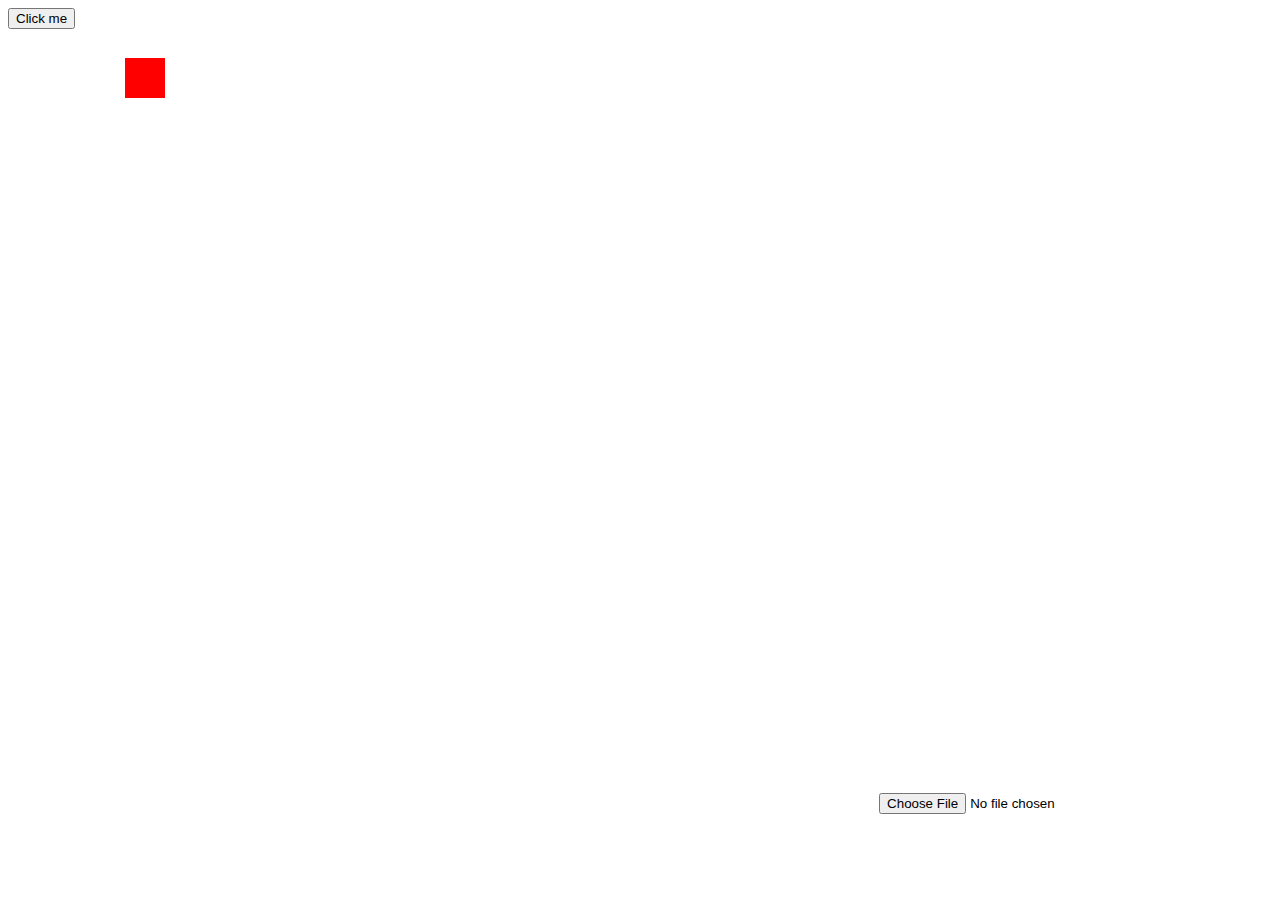
==== createjs.html @ 3980adf1 "added text_to_js" ====
<!DOCTYPE html>

<html>
  <head>
    <meta charset="UTF-8" />

    <script src="createjs.min.js"></script>
    <script src="tweenjs.min.js"></script>
    <script src="easeljs.min.js"></script>
    <!-- <script src="createjs.js"></script> -->
  </head>

  <body onload="init();">
    <canvas id="demoCanvas" width="800" height="800"></canvas>
    <button onclick="GreenButtonClicked()" style="float: left;">
      Click me
    </button>
    <input type="file" />
    <script src="fileReading.js"></script>
  </body>
</html>
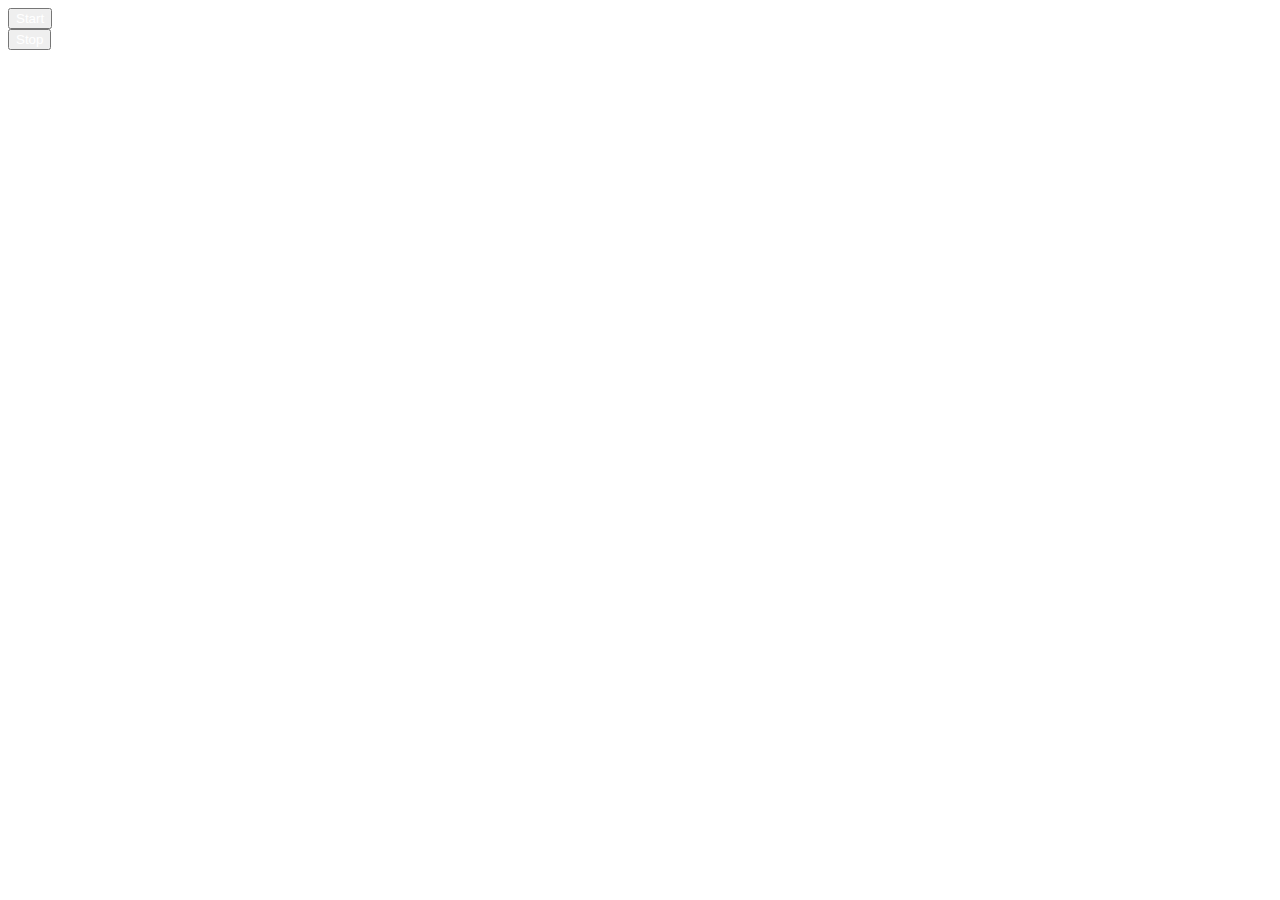
==== commit ac184e8d: "Add point, sprites, and gui" ====
--- a/createjs.html
+++ b/createjs.html
@@ -7,15 +7,53 @@
     <script src="createjs.min.js"></script>
     <script src="tweenjs.min.js"></script>
     <script src="easeljs.min.js"></script>
-    <!-- <script src="createjs.js"></script> -->
+    <script src="createjs.js"></script>
+    <script src="https://code.createjs.com/easeljs-0.8.0.min.js"></script>
+    
+    <link rel="stylesheet" href="foundation.css">
+    <link rel="stylesheet" href="app.css">
+
+
   </head>
 
-  <body onload="init();">
-    <canvas id="demoCanvas" width="800" height="800"></canvas>
-    <button onclick="GreenButtonClicked()" style="float: left;">
-      Click me
+ <body   class="side-margins top-margin light-blue-background-color" onload="init();">
+  
+
+<!----------------------------------BUTTONS AND FILE UPLOADING---------------------------------------------------------->
+ <div class="grid-x grid-margin-x"> <!--Start of First Row-->
+  
+   <!-- <div class="columns large-6 medium-6 small-6"> 
+    <button class="file-upload button">Upload
+    <input type="file" name="files"/>
     </button>
-    <input type="file" />
     <script src="fileReading.js"></script>
-  </body>
+   </div> -->
+
+    <div class="columns large-2 medium-6 small-6"> <!--Start of Second Col-->
+            <button type="button"  onclick="GreenButtonClicked();" class="success button" style="color: white">Start</button>
+    </div>
+
+    <div class="columns large-3 medium-6 small-6"> <!--Start of Second Col-->
+            <button type="button" class=" alert button" onclick="init();"  style="color: white">Stop</button>
+    </div>
+
+
+ </div>  <!--End of First Row-->
+<!-----------------------------------CANVAS----------------------------------------------------------------------------->
+ <div class="grid-x grid-margin-x"><!--Start of Second Row-->
+  
+  <div class="columns large-12 medium-12 small-12 round-border-black"  >
+         <canvas id="myCanvas" width="800" height="600"></canvas>
+  </div>
+
+ </div>
+<!--------------------------------------------------------------------------------------------------------------------->
+
+
+ </body>
+
+
+
+
+
 </html>
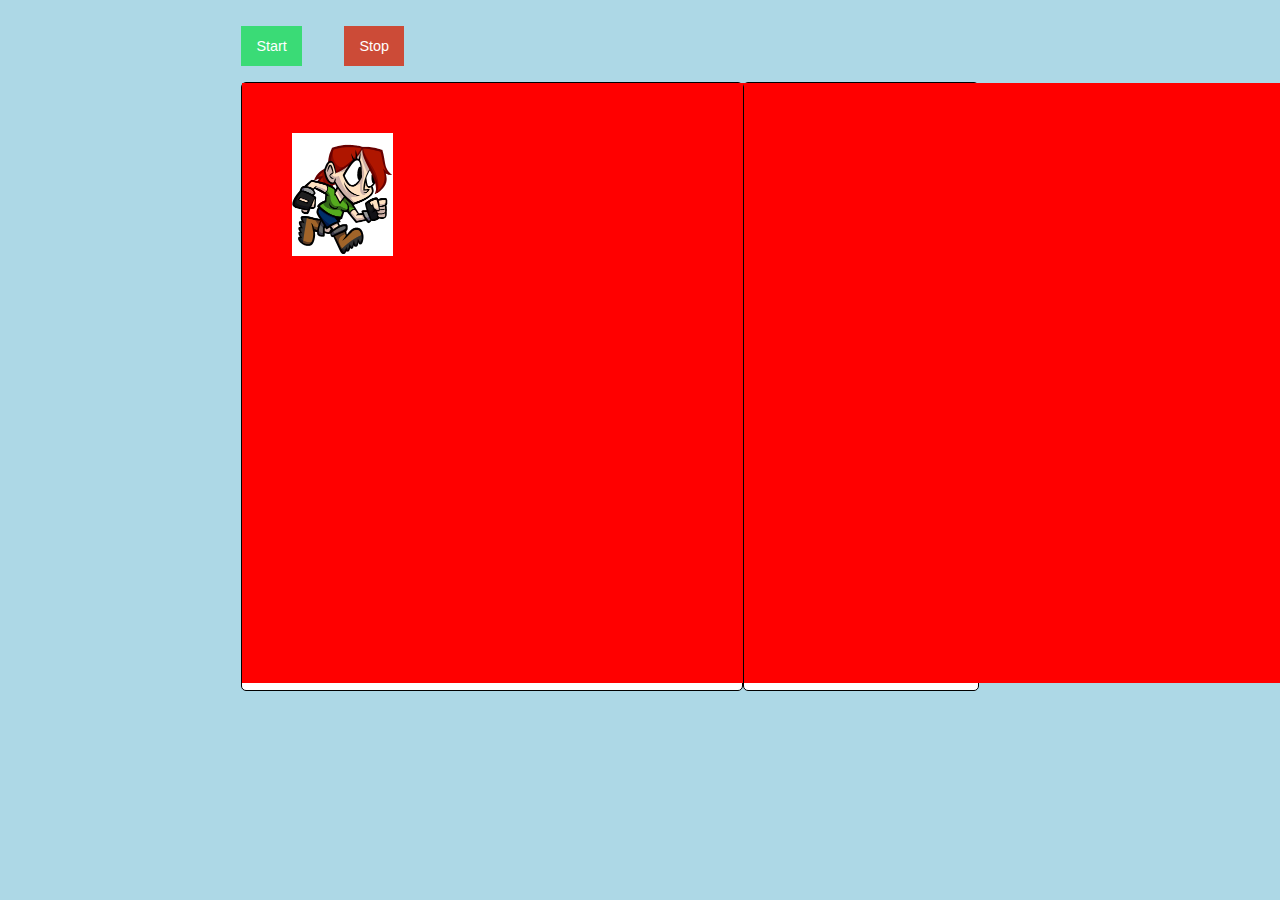
==== commit 73706932: "Delete Upload Button" ====
--- a/createjs.html
+++ b/createjs.html
@@ -22,12 +22,6 @@
 <!----------------------------------BUTTONS AND FILE UPLOADING---------------------------------------------------------->
  <div class="grid-x grid-margin-x"> <!--Start of First Row-->
   
-   <!-- <div class="columns large-6 medium-6 small-6"> 
-    <button class="file-upload button">Upload
-    <input type="file" name="files"/>
-    </button>
-    <script src="fileReading.js"></script>
-   </div> -->
 
     <div class="columns large-2 medium-6 small-6"> <!--Start of Second Col-->
             <button type="button"  onclick="GreenButtonClicked();" class="success button" style="color: white">Start</button>
@@ -42,8 +36,12 @@
 <!-----------------------------------CANVAS----------------------------------------------------------------------------->
  <div class="grid-x grid-margin-x"><!--Start of Second Row-->
   
-  <div class="columns large-12 medium-12 small-12 round-border-black"  >
-         <canvas id="myCanvas" width="800" height="600"></canvas>
+  <div class="columns large-8 medium-12 small-12 round-border-black"  >
+         <canvas id="myCanvas" width="900" height="600" style="background-color: red"></canvas>
+  </div>
+
+   <div class="columns large-4 medium-12 small-12 round-border-black"  >
+         <canvas id="myCanvas" width="900" height="600" style="background-color: red"></canvas>
   </div>
 
  </div>
--- a/app.css
+++ b/app.css
@@ -0,0 +1,39 @@
+.side-margins
+{
+	margin-left: 20%;
+	margin-right: 20%;
+}
+
+.top-margin
+{
+	margin-top: 2%;
+}
+
+
+.round-border-black
+{
+  border: 1px solid black;
+  border-radius: 5px;
+  background-color: white;
+}
+
+.light-blue-background-color
+{
+  background-color: lightblue;
+}
+
+.white
+{
+	color: white;
+}
+
+ button.file-upload > input[type='file'] {
+        cursor: pointer;
+        position: absolute;
+        font-size: 0;
+        top: 0;
+        left: 0;
+        opacity: 0;
+        height: 100%;
+        width: 100%;
+    }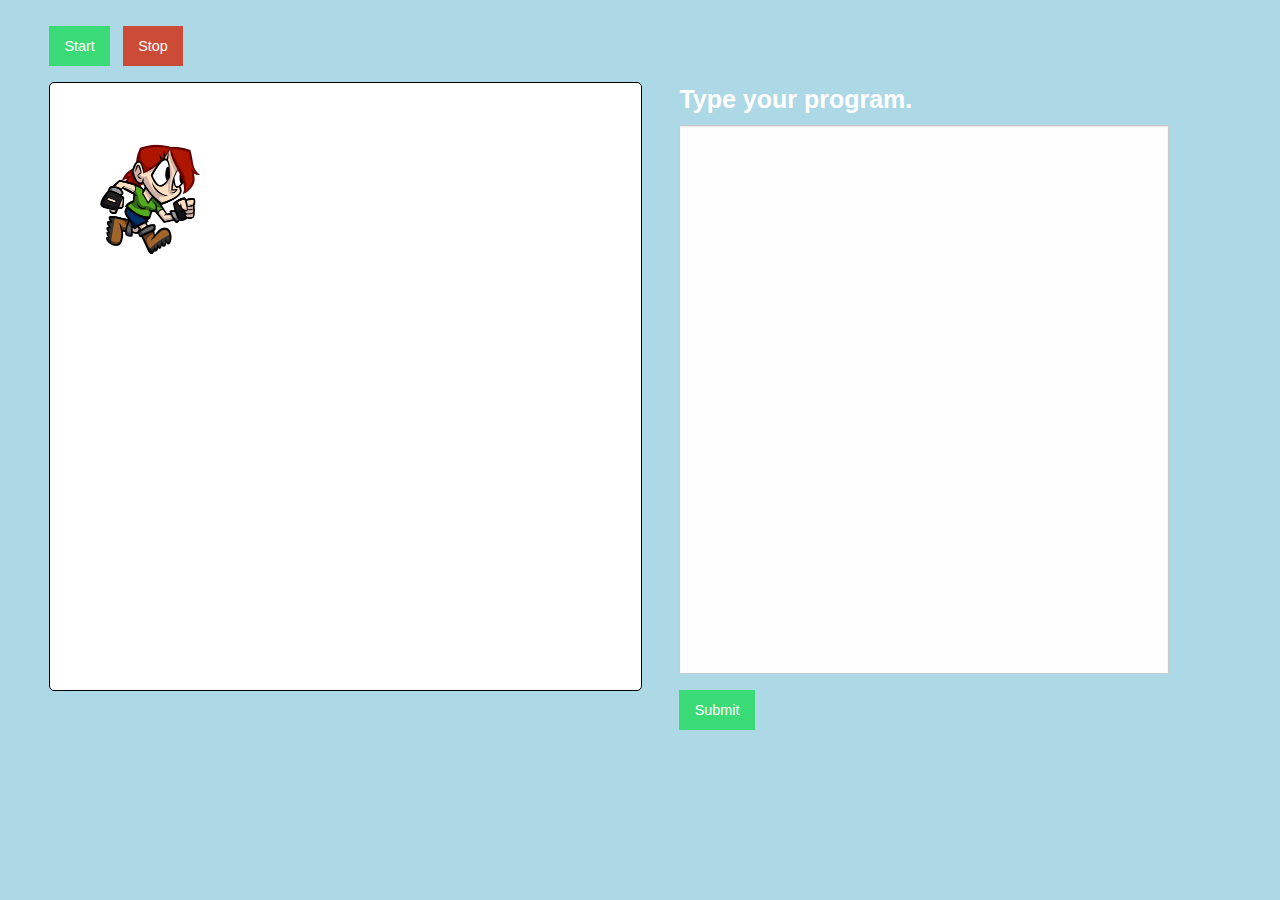
==== commit 6f1c36d8: "Add textarea" ====
--- a/createjs.html
+++ b/createjs.html
@@ -16,14 +16,14 @@
 
   </head>
 
- <body   class="side-margins top-margin light-blue-background-color" onload="init();">
+ <body   class="side-margins2 top-margin light-blue-background-color" onload="init();">
   
 
 <!----------------------------------BUTTONS AND FILE UPLOADING---------------------------------------------------------->
- <div class="grid-x grid-margin-x"> <!--Start of First Row-->
+ <div class=" grid-x grid-margin-x"> <!--Start of First Row-->
   
 
-    <div class="columns large-2 medium-6 small-6"> <!--Start of Second Col-->
+    <div class="columns large-1 medium-6 small-6"> <!--Start of Second Col-->
             <button type="button"  onclick="GreenButtonClicked();" class="success button" style="color: white">Start</button>
     </div>
 
@@ -36,13 +36,22 @@
 <!-----------------------------------CANVAS----------------------------------------------------------------------------->
  <div class="grid-x grid-margin-x"><!--Start of Second Row-->
   
-  <div class="columns large-8 medium-12 small-12 round-border-black"  >
-         <canvas id="myCanvas" width="900" height="600" style="background-color: red"></canvas>
+  <div class="columns large-6 medium-12 small-12 round-border-black"  >
+         <canvas id="myCanvas" width="400" height="600"></canvas>
   </div>
 
-   <div class="columns large-4 medium-12 small-12 round-border-black"  >
-         <canvas id="myCanvas" width="900" height="600" style="background-color: red"></canvas>
+  <div class=" side-margins3 columns large-5 medium-12 small-12"  >
+
+  <h4 style="color: white"><b>Type your program.<b></h4>
+  <input type="text" class="height" id="text" name="text">
+   <button type="button"  onclick="" class="success button" style="color: white">Submit</button>
+
+
   </div>
+
+
+
+
 
  </div>
 <!--------------------------------------------------------------------------------------------------------------------->
--- a/app.css
+++ b/app.css
@@ -3,6 +3,25 @@
 	margin-left: 20%;
 	margin-right: 20%;
 }
+
+.height
+{
+      height: 90%;
+}
+
+
+.side-margins2
+{
+  margin-left: 5%;
+}
+
+
+.side-margins3
+{
+  margin-left: 3%;
+}
+
+
 
 .top-margin
 {
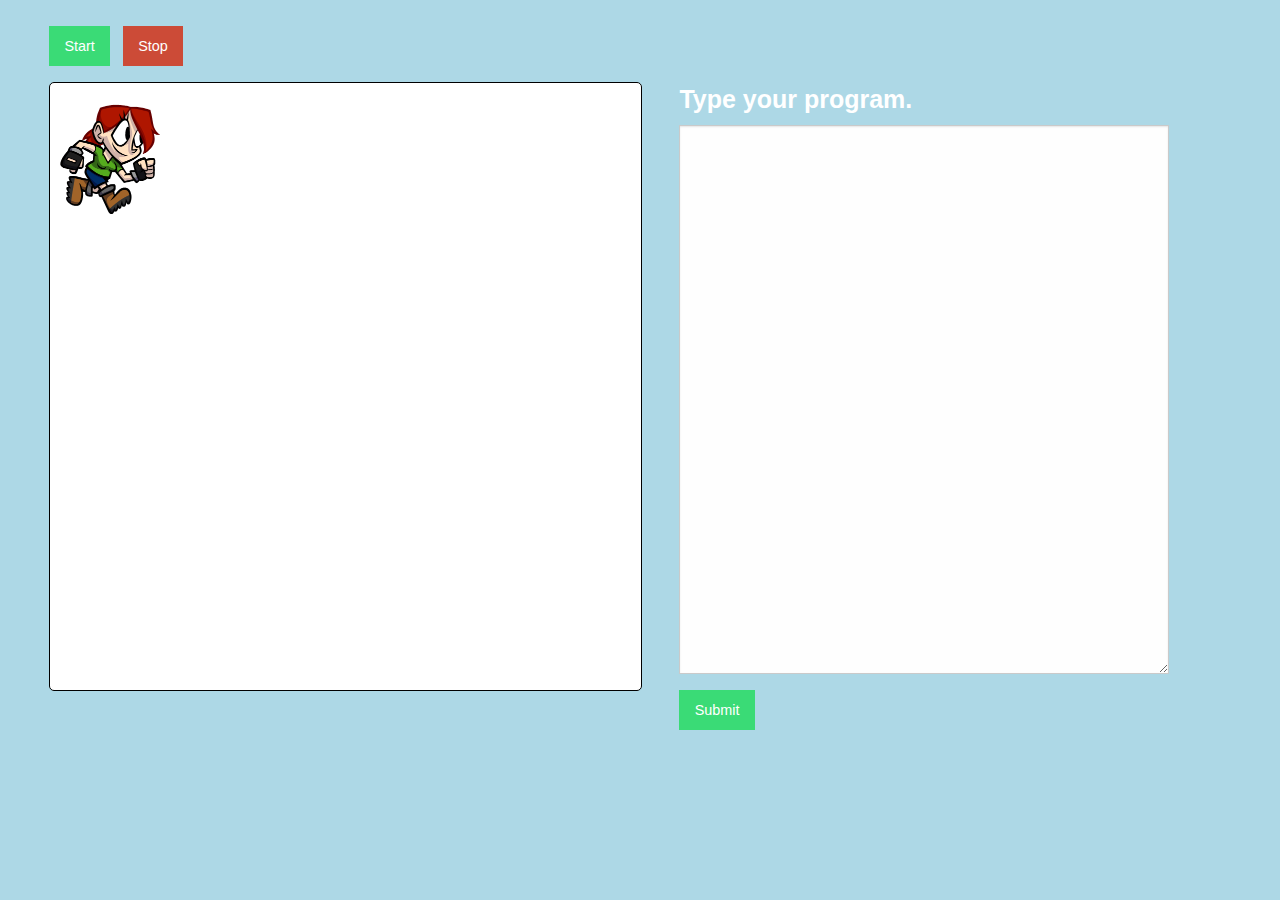
==== commit 61f8a02a: "fix: Handle text area event handler issues" ====
--- a/createjs.html
+++ b/createjs.html
@@ -1,66 +1,72 @@
 <!DOCTYPE html>
 
 <html>
-  <head>
-    <meta charset="UTF-8" />
 
-    <script src="createjs.min.js"></script>
-    <script src="tweenjs.min.js"></script>
-    <script src="easeljs.min.js"></script>
-    <script src="createjs.js"></script>
-    <script src="https://code.createjs.com/easeljs-0.8.0.min.js"></script>
-    
-    <link rel="stylesheet" href="foundation.css">
-    <link rel="stylesheet" href="app.css">
+<head>
+        <meta charset="UTF-8" />
+
+        <script src="createjs.min.js"></script>
+        <script src="tweenjs.min.js"></script>
+        <script src="easeljs.min.js"></script>
+        <script src="https://code.createjs.com/easeljs-0.8.0.min.js"></script>
+
+        <link rel="stylesheet" href="foundation.css">
+        <link rel="stylesheet" href="app.css">
 
 
-  </head>
+</head>
 
- <body   class="side-margins2 top-margin light-blue-background-color" onload="init();">
-  
-
-<!----------------------------------BUTTONS AND FILE UPLOADING---------------------------------------------------------->
- <div class=" grid-x grid-margin-x"> <!--Start of First Row-->
-  
-
-    <div class="columns large-1 medium-6 small-6"> <!--Start of Second Col-->
-            <button type="button"  onclick="GreenButtonClicked();" class="success button" style="color: white">Start</button>
-    </div>
-
-    <div class="columns large-3 medium-6 small-6"> <!--Start of Second Col-->
-            <button type="button" class=" alert button" onclick="init();"  style="color: white">Stop</button>
-    </div>
+<body class="side-margins2 top-margin light-blue-background-color">
 
 
- </div>  <!--End of First Row-->
-<!-----------------------------------CANVAS----------------------------------------------------------------------------->
- <div class="grid-x grid-margin-x"><!--Start of Second Row-->
-  
-  <div class="columns large-6 medium-12 small-12 round-border-black"  >
-         <canvas id="myCanvas" width="400" height="600"></canvas>
-  </div>
-
-  <div class=" side-margins3 columns large-5 medium-12 small-12"  >
-
-  <h4 style="color: white"><b>Type your program.<b></h4>
-  <input type="text" class="height" id="text" name="text">
-   <button type="button"  onclick="" class="success button" style="color: white">Submit</button>
+        <!----------------------------------BUTTONS AND FILE UPLOADING---------------------------------------------------------->
+        <div class=" grid-x grid-margin-x">
+                <!--Start of First Row-->
 
 
-  </div>
+                <div class="columns large-1 medium-6 small-6">
+                        <!--Start of Second Col-->
+                        <button type="button" onclick="GreenButtonClicked();" class="success button"
+                                style="color: white">Start</button>
+                </div>
+
+                <div class="columns large-3 medium-6 small-6">
+                        <!--Start of Second Col-->
+                        <button type="button" class=" alert button" onclick="init();" style="color: white">Stop</button>
+                </div>
+
+
+        </div>
+        <!--End of First Row-->
+        <!-----------------------------------CANVAS----------------------------------------------------------------------------->
+        <div class="grid-x grid-margin-x">
+                <!--Start of Second Row-->
+
+                <div class="columns large-6 medium-12 small-12 round-border-black">
+                        <canvas id="myCanvas" width="400" height="600"></canvas>
+                </div>
+                
+                <div class=" side-margins3 columns large-5 medium-12 small-12">
+
+                        <h4 style="color: white"><b>Type your program.</b></h4>
+                        <textarea class="height" id="parsed-text" name="text" rows="2"></textarea>
+                        <button type="button" onclick="processText()" class="success button"
+                                style="color: white">Submit</button>
+
+
+                </div>
 
 
 
 
 
- </div>
-<!--------------------------------------------------------------------------------------------------------------------->
-
-
- </body>
+        </div>
+        <!--------------------------------------------------------------------------------------------------------------------->
+        <script src="fileReading.js"></script>
+</body>
 
 
 
 
 
-</html>
+</html>--- a/app.css
+++ b/app.css
@@ -6,7 +6,7 @@
 
 .height
 {
-      height: 90%;
+      height: 90% !important;
 }
 
 
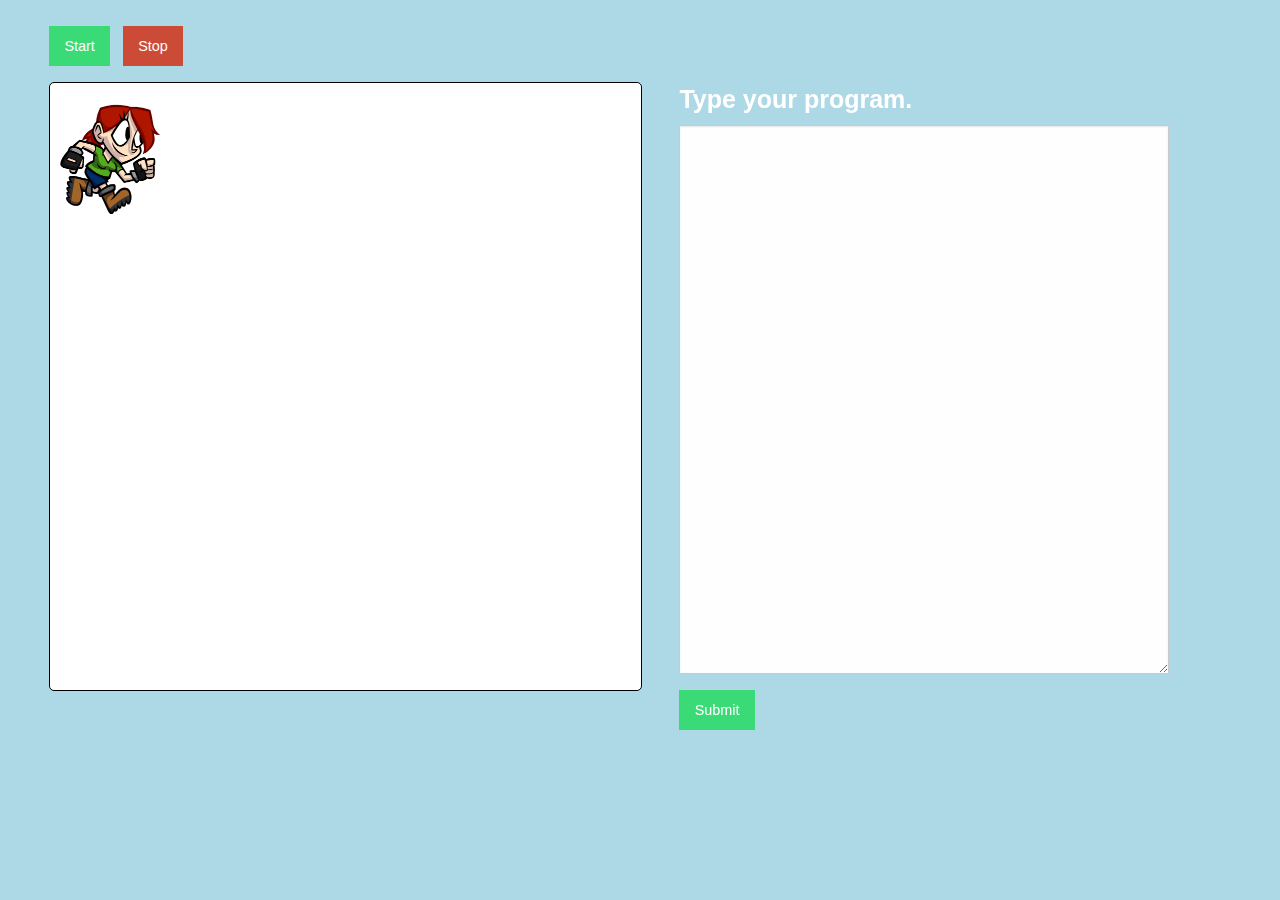
==== commit 361c459b: "Add sprite 2 apple" ====
--- a/createjs.html
+++ b/createjs.html
@@ -43,7 +43,7 @@
                 <!--Start of Second Row-->
 
                 <div class="columns large-6 medium-12 small-12 round-border-black">
-                        <canvas id="myCanvas" width="400" height="600"></canvas>
+                        <canvas id="myCanvas" width="830" height="600"></canvas>
                 </div>
                 
                 <div class=" side-margins3 columns large-5 medium-12 small-12">
